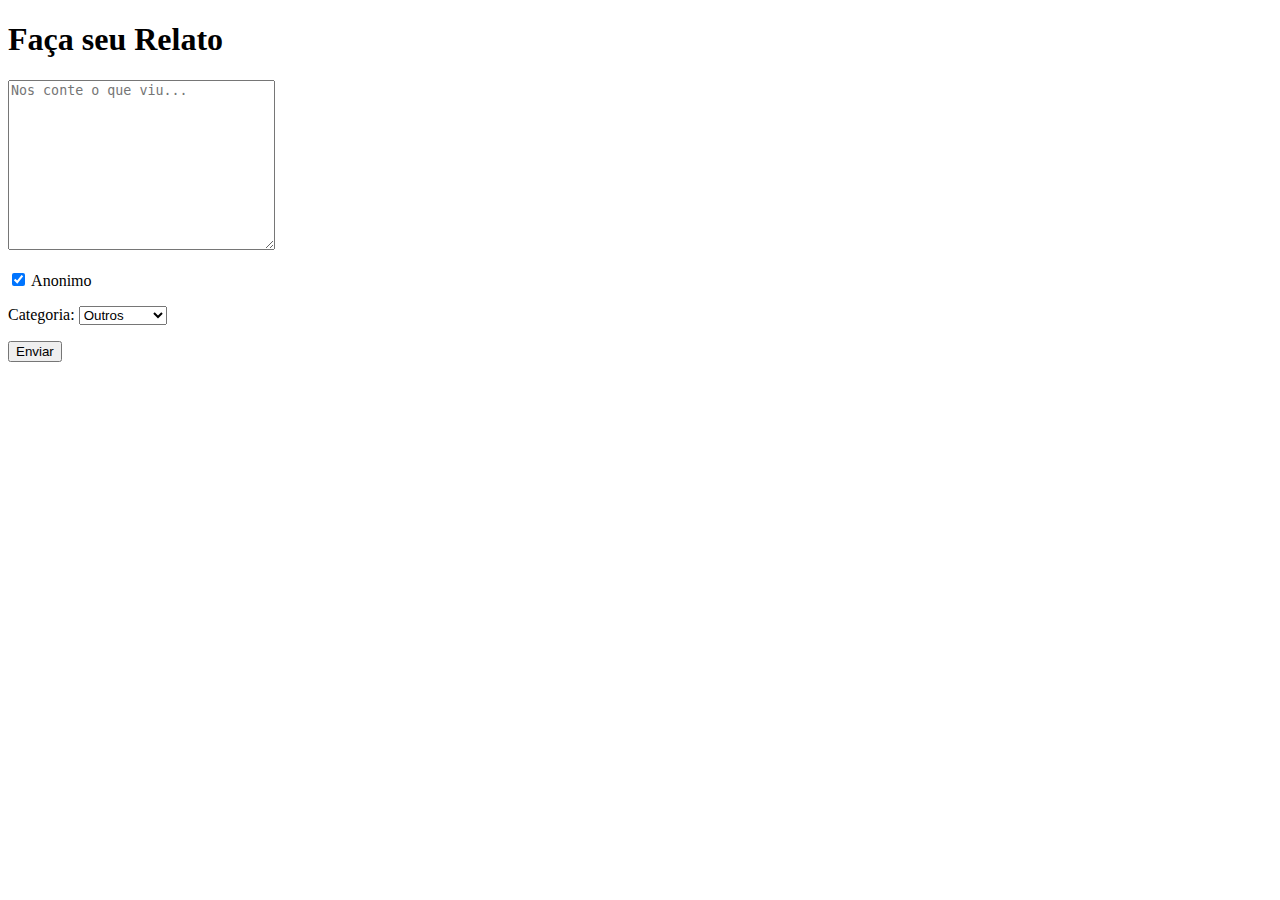
==== index.html @ 2c30e255 "v0.1" ====
<!DOCTYPE html>
<html lang="pt-BR" dir="ltr">

<head>
    <!--<link rel="Stylesheet" type="text/css" href=".\css\style02.css">-->
    <link href="https://fonts.googleapis.com/css?family=Tangerine" rel="Stylesheet">
    <meta name="viewport" content="width=device-width, initial-scale=1, shrink-to-fit=no">
    <meta charset="utf-8">
    <script src="https://code.jquery.com/jquery-3.5.1.min.js"></script>
    <script type="text/javascript" src=".\script.js"></script>
    <title>Não estamos sós</title>
</head>

<body>
    <div class="Relatos">
        <h1 id="title">Faça seu Relato</h1>
        <form>
            <p>
                <textarea style="overflow: scroll; margin: 0px; height: 164px; width: 261px;" id="Relato"
                    placeholder="Nos conte o que viu..." cols="30" rows="5"></textarea>
            </p>
            <p>
                <input type="checkbox" id="Anonimo" checked> Anonimo
                <div id="Email" >

                </div>
            </p>
            <p>
                Categoria:
                <select id="Tipo">
                    <option value="Outros">Outros</option>
                    <option value="Racismo">Racismo</option>
                    <option value="Machismo">Machismo</option>
                    <option value="Homofobia">Homofobia</option>
                    <option value="Gordofobia">Gordofobia</option>
                </select>
            </p>
            <p>
                <input type="button" onclick="enviarRelato()" value="Enviar">
            </p>
        </form>
    </div>
    <div id="timeline">

    </div>
</body>

</html>
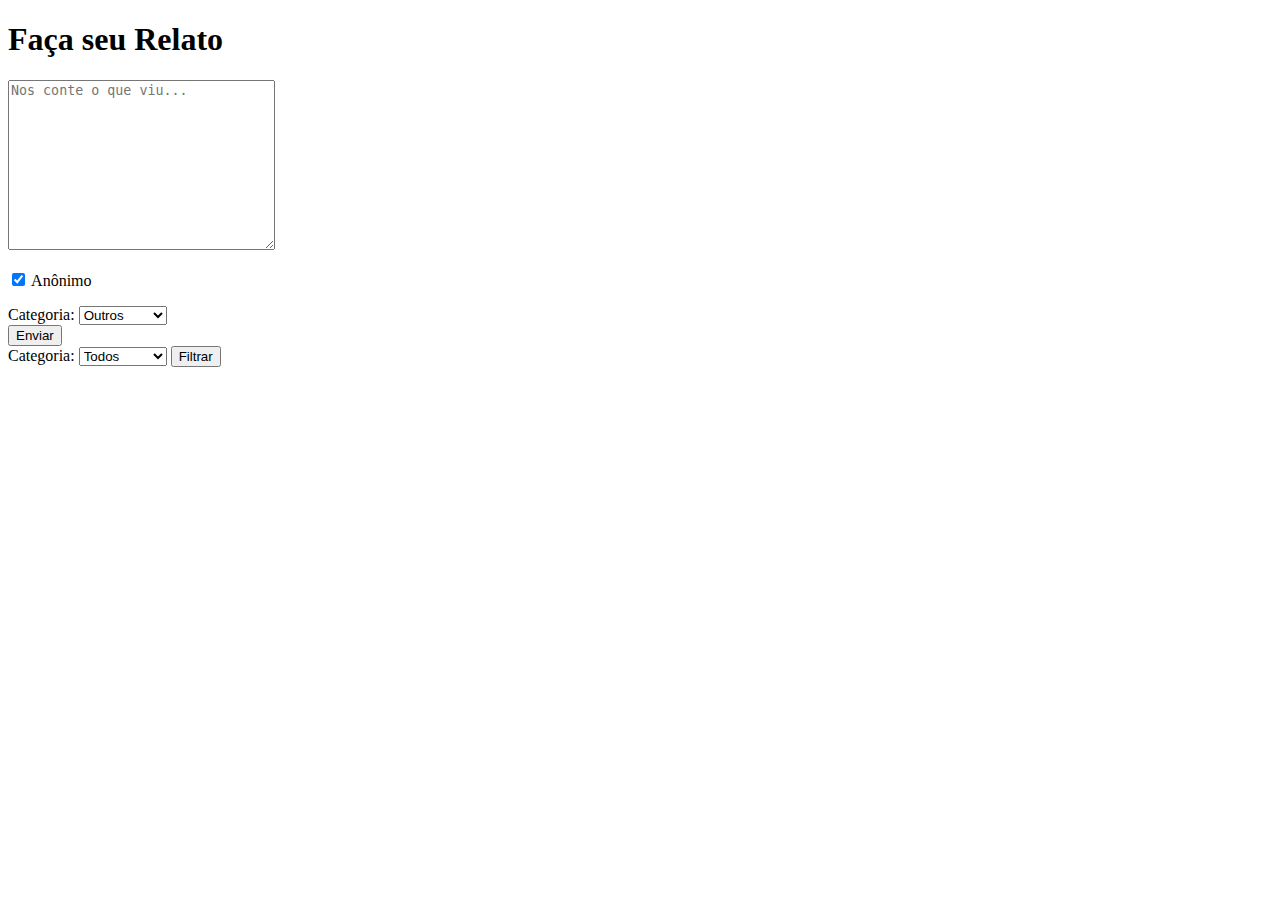
==== commit 8e048536: "alteração-html" ====
--- a/index.html
+++ b/index.html
@@ -1,31 +1,34 @@
 <!DOCTYPE html>
 <html lang="pt-BR" dir="ltr">
 
-<head>
-    <!--<link rel="Stylesheet" type="text/css" href=".\css\style02.css">-->
+<head>    
     <link href="https://fonts.googleapis.com/css?family=Tangerine" rel="Stylesheet">
     <meta name="viewport" content="width=device-width, initial-scale=1, shrink-to-fit=no">
     <meta charset="utf-8">
     <script src="https://code.jquery.com/jquery-3.5.1.min.js"></script>
     <script type="text/javascript" src=".\script.js"></script>
-    <title>Não estamos sós</title>
+    <link rel="Stylesheet" type="text/css" href=".\style.css">
+    <title>Diz ai! Não se Khale!</title>
 </head>
 
 <body>
-    <div class="Relatos">
-        <h1 id="title">Faça seu Relato</h1>
-        <form>
+    <div class="FazerRelatos">
+        <h1 id="Titulo">Faça seu Relato</h1>
+        <form class="Relato">
+            <div class="CampoTexto">
+                <textarea data-ls-module="charCounter" maxlength="1000" style="margin: 0px; height: 164px; width: 261px;" id="RelatoTexto"
+                    placeholder="Nos conte o que viu..." cols="30" rows="5"></textarea>
+            </div>
             <p>
-                <textarea style="overflow: scroll; margin: 0px; height: 164px; width: 261px;" id="Relato"
-                    placeholder="Nos conte o que viu..." cols="30" rows="5"></textarea>
-            </p>
-            <p>
-                <input type="checkbox" id="Anonimo" checked> Anonimo
-                <div id="Email" >
-
+                <div class="CheckAnonimo" id="Anonimato">
+                    <input type="checkbox" id="Anonimo" onclick="alteraEmail()" checked> Anônimo
+                </div>
+                <div class="Identificacao" id="Email" style="display:none">
+                    E-mail: <textarea data-ls-module="charCounter" maxlength="100" style="margin: 0px; height: 20px; width: 150px;" id="emailID"
+                    placeholder="Digite seu email." cols="30" rows="5"></textarea>
                 </div>
             </p>
-            <p>
+            <div class="OpçõesCategorias">
                 Categoria:
                 <select id="Tipo">
                     <option value="Outros">Outros</option>
@@ -34,14 +37,29 @@
                     <option value="Homofobia">Homofobia</option>
                     <option value="Gordofobia">Gordofobia</option>
                 </select>
-            </p>
-            <p>
-                <input type="button" onclick="enviarRelato()" value="Enviar">
-            </p>
+            </div>
+            <div class="BotaoEnvio">
+                <input id="Envio" type="button" onclick="enviarRelato()" value="Enviar">
+            </div>
         </form>
     </div>
-    <div id="timeline">
+    <!--<p>-------------------------------------------------------</p>-->
+    <div class="CorpoVisualisacao">
+        <div class="OpçõesCategorias">
+            Categoria:
+            <select id="Categoria">
+                <option value="Todos">Todos</option>
+                <option value="Outros">Outros</option>
+                <option value="Racismo">Racismo</option>
+                <option value="Machismo">Machismo</option>
+                <option value="Homofobia">Homofobia</option>
+                <option value="Gordofobia">Gordofobia</option>
+            </select>
+            <input id="Filtro" type="button" onclick="listar()" value="Filtrar">
+        </div>
+        <div class="Listagem de Relatos" id="timeline">
 
+        </div>
     </div>
 </body>
 
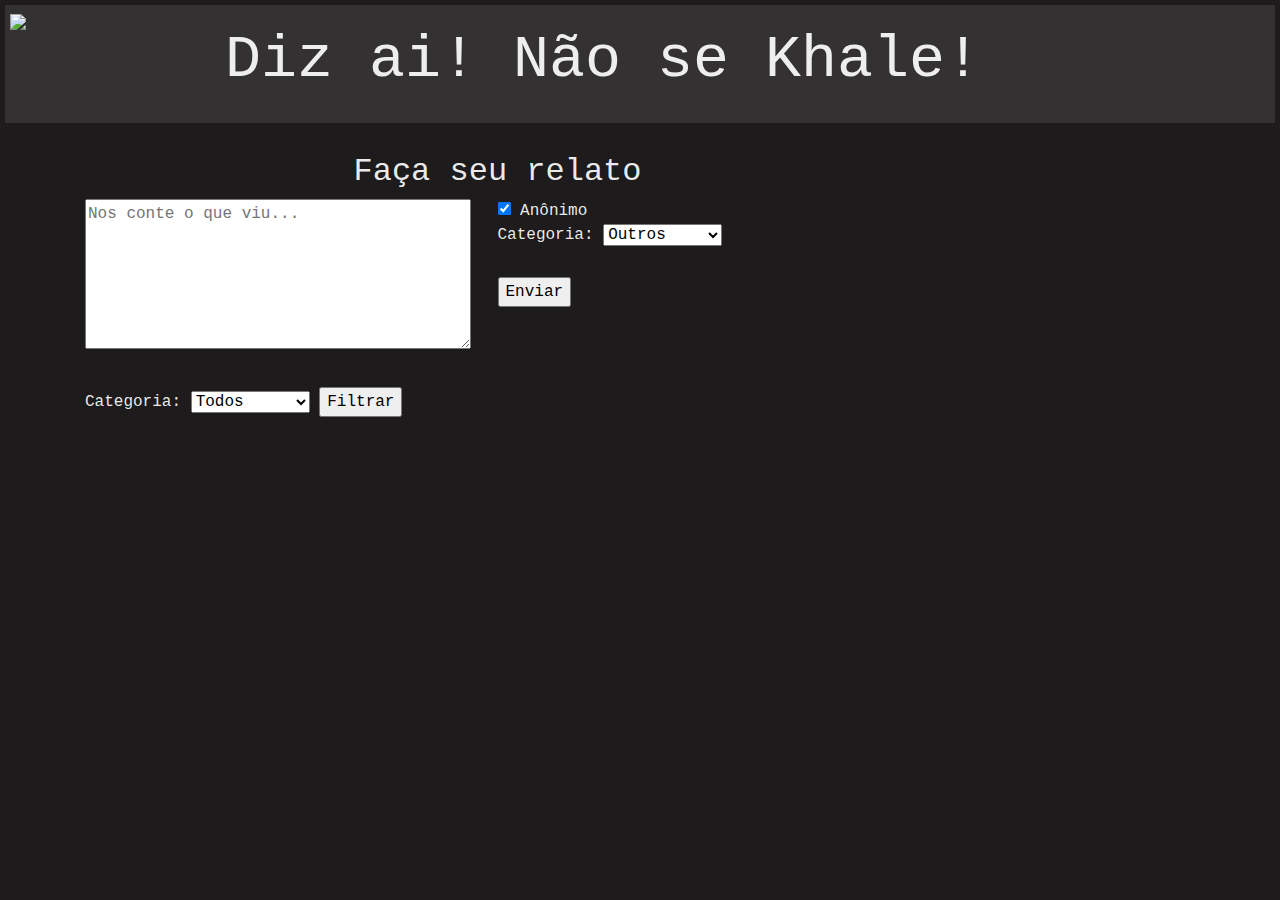
==== commit 979a5021: "v0.2" ====
--- a/index.html
+++ b/index.html
@@ -1,66 +1,117 @@
 <!DOCTYPE html>
 <html lang="pt-BR" dir="ltr">
 
-<head>    
+<head>
     <link href="https://fonts.googleapis.com/css?family=Tangerine" rel="Stylesheet">
     <meta name="viewport" content="width=device-width, initial-scale=1, shrink-to-fit=no">
     <meta charset="utf-8">
+
+    <link rel="stylesheet" href="https://stackpath.bootstrapcdn.com/bootstrap/4.4.1/css/bootstrap.min.css"
+        integrity="sha384-Vkoo8x4CGsO3+Hhxv8T/Q5PaXtkKtu6ug5TOeNV6gBiFeWPGFN9MuhOf23Q9Ifjh" crossorigin="anonymous">
+
+    <link rel="stylesheet" href="//maxcdn.bootstrapcdn.com/font-awesome/4.3.0/css/font-awesome.min.css">
+    <link rel="Stylesheet" href="style.css">
+
+
     <script src="https://code.jquery.com/jquery-3.5.1.min.js"></script>
     <script type="text/javascript" src=".\script.js"></script>
-    <link rel="Stylesheet" type="text/css" href=".\style.css">
+
+
+
     <title>Diz ai! Não se Khale!</title>
+
 </head>
 
 <body>
-    <div class="FazerRelatos">
-        <h1 id="Titulo">Faça seu Relato</h1>
-        <form class="Relato">
-            <div class="CampoTexto">
-                <textarea data-ls-module="charCounter" maxlength="1000" style="margin: 0px; height: 164px; width: 261px;" id="RelatoTexto"
-                    placeholder="Nos conte o que viu..." cols="30" rows="5"></textarea>
+    <header class="containerheader">
+        <div class="row">
+            <div class="col-2">
+                <img src="logo5_200x200.png" class="logo">
             </div>
-            <p>
-                <div class="CheckAnonimo" id="Anonimato">
-                    <input type="checkbox" id="Anonimo" onclick="alteraEmail()" checked> Anônimo
+            <div class="col-10">
+                <div>
+                    <h1 id="Titulo" class="Titul">Diz ai! Não se Khale!</h1>
                 </div>
-                <div class="Identificacao" id="Email" style="display:none">
-                    E-mail: <textarea data-ls-module="charCounter" maxlength="100" style="margin: 0px; height: 20px; width: 150px;" id="emailID"
-                    placeholder="Digite seu email." cols="30" rows="5"></textarea>
+            </div>
+        </div>
+    </header>
+
+    <div class="container">
+        <div class="row">
+            <div class="col col-9 FazerRelato">
+                <h2>
+                    <center>
+                        Faça seu relato
+                    </center>                    
+                </h2>                
+                <div class="row">
+                    <div class="col col-6">
+                        <div class="CampoTexto">
+                            <textarea data-ls-module="charCounter" maxlength="1000" id="RelatoTexto"
+                                placeholder="Nos conte o que viu..." cols="38" rows="6"></textarea>
+                        </div>
+                    </div>
+                    <div class="col col-6">
+                        <div class="row">
+                            <div class="CheckAnonimo" id="Anonimato">
+                                <input type="checkbox" id="Anonimo" onclick="alteraEmail()" checked> Anônimo
+                            </div>
+                        </div>
+                        <div class="row">
+                            <div class="IdentificacaoEmail" id="Email" style="display:none" href="style.css">
+                                E-mail: <textarea data-ls-module="charCounter" maxlength="100" id="emailID"
+                                    placeholder="Seu email." cols="30" rows="1" nowrap></textarea>
+                            </div>
+                        </div>
+                        <div class="row">
+                            <div class="OpçõesCategorias">
+                                    Categoria:                              
+                                <select id="Tipo">
+                                    <option value="Outros">Outros</option>
+                                    <option value="Racismo">Racismo</option>
+                                    <option value="Machismo">Machismo</option>
+                                    <option value="Homofobia">Homofobia</option>
+                                    <option value="Gordofobia">Gordofobia</option>
+                                </select>
+                            </div>
+                        </div>
+                        <div class="row">
+                            <div class="BotaoEnvio">
+                                <input id="Envio" type="button" onclick="enviarRelato()" value="Enviar">
+                            </div>
+                        </div>
+                    </div>
                 </div>
-            </p>
-            <div class="OpçõesCategorias">
-                Categoria:
-                <select id="Tipo">
-                    <option value="Outros">Outros</option>
-                    <option value="Racismo">Racismo</option>
-                    <option value="Machismo">Machismo</option>
-                    <option value="Homofobia">Homofobia</option>
-                    <option value="Gordofobia">Gordofobia</option>
-                </select>
+                <div class="CorpoVisualisacao">
+                    <div class="OpçõesCategorias">
+                        Categoria:
+                        <select id="Categoria">
+                            <option value="Todos">Todos</option>
+                            <option value="Outros">Outros</option>
+                            <option value="Racismo">Racismo</option>
+                            <option value="Machismo">Machismo</option>
+                            <option value="Homofobia">Homofobia</option>
+                            <option value="Gordofobia">Gordofobia</option>
+                        </select>
+                        <input id="Filtro" type="button" onclick="listar()" value="Filtrar">
+                    </div>
+                    <div class="ListagemdeRelatos" id="timeline">
+            
+                    </div>
+                </div>
             </div>
-            <div class="BotaoEnvio">
-                <input id="Envio" type="button" onclick="enviarRelato()" value="Enviar">
+            <div class="col col-3">
+                <!-- menu lateral -->
             </div>
-        </form>
-    </div>
-    <!--<p>-------------------------------------------------------</p>-->
-    <div class="CorpoVisualisacao">
-        <div class="OpçõesCategorias">
-            Categoria:
-            <select id="Categoria">
-                <option value="Todos">Todos</option>
-                <option value="Outros">Outros</option>
-                <option value="Racismo">Racismo</option>
-                <option value="Machismo">Machismo</option>
-                <option value="Homofobia">Homofobia</option>
-                <option value="Gordofobia">Gordofobia</option>
-            </select>
-            <input id="Filtro" type="button" onclick="listar()" value="Filtrar">
-        </div>
-        <div class="Listagem de Relatos" id="timeline">
-
         </div>
     </div>
 </body>
 
+<script src="https://cdn.jsdelivr.net/npm/popper.js@1.16.0/dist/umd/popper.min.js"
+    integrity="sha384-Q6E9RHvbIyZFJoft+2mJbHaEWldlvI9IOYy5n3zV9zzTtmI3UksdQRVvoxMfooAo"
+    crossorigin="anonymous"></script>
+<script src="https://stackpath.bootstrapcdn.com/bootstrap/4.4.1/js/bootstrap.min.js"
+    integrity="sha384-wfSDF2E50Y2D1uUdj0O3uMBJnjuUD4Ih7YwaYd1iqfktj0Uod8GCExl3Og8ifwB6"
+    crossorigin="anonymous"></script>
+
 </html>--- a/style.css
+++ b/style.css
@@ -0,0 +1,64 @@
+body{background-color: rgb(29, 27, 27);
+    font-family:  Courier, "Lucida Console", monospace ;
+    color: #f8f8f8f3;
+    
+}
+
+.Titul {
+    height: 100px;
+    width:1400px;
+    color: #f8f8f8f3;
+    font-size: 60px;
+    display: grid;
+    align-items: center ;
+    vertical-align:middle;
+    font-family:  Courier, "Lucida Console", monospace;
+    
+ 
+}
+
+.containerheader{
+    margin: 5px;
+    padding-top: 5px;
+    background-color: rgb(51, 49, 49) ;
+    padding: 5px;
+    max-width: 100%;
+    margin-bottom: 30px;
+    border-bottom: rgb(29, 27, 27);
+    }
+
+.logo{
+max-width: 100px;
+max-height: 100px;
+vertical-align:middle;
+
+}
+
+.OpçõesCategorias
+{
+    
+    color:#f8f8f8f3 ;
+    padding-bottom: 30px;
+}
+.CheckAnonimo
+{
+    color:#f8f8f8f3 ;
+
+
+}
+
+
+.CorpoVisualisacao
+{
+    padding-top: 30px;
+}
+.RelatoUnico
+{
+    margin-bottom: 20px;
+    margin-left: 20px;
+    margin-right:  20px;
+    border-color: rgb(29, 27, 27) ;
+padding-top: 30px;
+background-color:rgb(51, 49, 49) ;
+padding-bottom: 10px;
+}
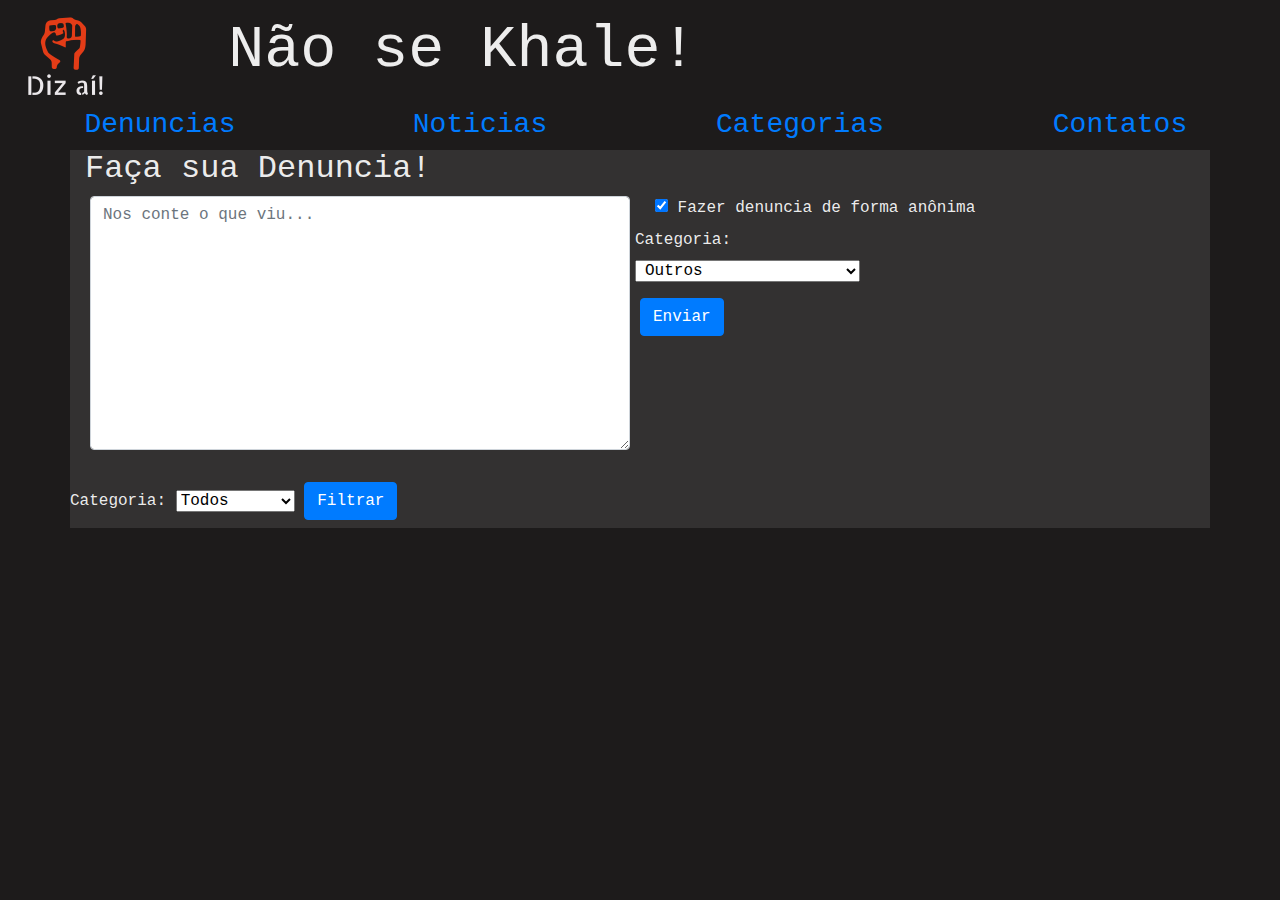
==== commit 625509e4: "lançamento2" ====
--- a/index.html
+++ b/index.html
@@ -1,110 +1,139 @@
-<!DOCTYPE html>
 <html lang="pt-BR" dir="ltr">
 
 <head>
-    <link href="https://fonts.googleapis.com/css?family=Tangerine" rel="Stylesheet">
-    <meta name="viewport" content="width=device-width, initial-scale=1, shrink-to-fit=no">
-    <meta charset="utf-8">
+	<link href="https://fonts.googleapis.com/css?family=Tangerine" rel="Stylesheet">
+	<meta name="viewport" content="width=device-width, initial-scale=1, shrink-to-fit=no">
+	<meta charset="utf-8">
 
-    <link rel="stylesheet" href="https://stackpath.bootstrapcdn.com/bootstrap/4.4.1/css/bootstrap.min.css"
-        integrity="sha384-Vkoo8x4CGsO3+Hhxv8T/Q5PaXtkKtu6ug5TOeNV6gBiFeWPGFN9MuhOf23Q9Ifjh" crossorigin="anonymous">
+	<link rel="stylesheet" href="https://stackpath.bootstrapcdn.com/bootstrap/4.4.1/css/bootstrap.min.css" integrity="sha384-Vkoo8x4CGsO3+Hhxv8T/Q5PaXtkKtu6ug5TOeNV6gBiFeWPGFN9MuhOf23Q9Ifjh"
+	 crossorigin="anonymous">
 
-    <link rel="stylesheet" href="//maxcdn.bootstrapcdn.com/font-awesome/4.3.0/css/font-awesome.min.css">
-    <link rel="Stylesheet" href="style.css">
+	<link rel="stylesheet" href="//maxcdn.bootstrapcdn.com/font-awesome/4.3.0/css/font-awesome.min.css">
 
+	<script src="https://code.jquery.com/jquery-3.5.1.min.js">
 
-    <script src="https://code.jquery.com/jquery-3.5.1.min.js"></script>
-    <script type="text/javascript" src=".\script.js"></script>
+	</script>
 
+	<link rel="Stylesheet" href="style.css">
+	<script type="text/javascript" src=".\script.js">
 
+	</script>
 
-    <title>Diz ai! Não se Khale!</title>
+	<title>Diz ai! Não se Khale!</title>
 
 </head>
 
 <body>
-    <header class="containerheader">
-        <div class="row">
-            <div class="col-2">
-                <img src="logo5_200x200.png" class="logo">
+	<div class="container-fluid">
+		<div class="row">
+			<div class="col col-md-2">
+				<img src="logo5_200x200.png" class="logo">    
+      </div>
+    <div class="col col-md-2">
+        <h1 id="Titulo" class="Titul">Não se Khale!</h1>
+    </div>
+  </div>
+  <div class="row">
+    <div class="col col-md-3">
+      <a href="index.html">
+        <h3>
+          <center>Denuncias</center>          
+        </h3>         
+      </a>
+    </div>
+    <div class="col col-md-3">
+      <a href="noticias.html">
+        <h3>
+          <center>Noticias</center>
+        </h3>
+      </a>
+    </div>
+    <div class="col col-md-3">
+      <a href="categorias.html">
+        <h3>
+          <center>Categorias</center>
+        </h3>
+      </a>
+    </div>
+    <div class="col col-md-3">
+      <a href="contatos.html">
+        <h3>
+          <center>Contatos</center>
+        </h3>
+      </a>
+    </div>
+  </div>
+</div>
+
+<div class="container">
+  <div class="row">
+    <form class="col col-md-12">
+      <h2> Faça sua Denuncia! </h2>
+      <div class="row">
+        <div class="col col-md-6">
+          <div class="form-group">
+            <textarea class="form-control" style="width: 100%; margin-left: 5px; margin-right: 5px; display: block;" aria-label="With textarea" data-ls-module="charCounter" maxlength="1000" id="RelatoTexto"
+            placeholder="Nos conte o que viu..." cols="30" rows="10"></textarea>
+          </div>
+        </div>
+        <div class="col col-md-6">
+          <div>
+            <input type="checkbox" id="Anonimo" onclick="alteraEmail()" checked/> 
+            <label>Fazer denuncia de forma anônima</label>
+          </div>
+          <div class="row">
+            <div class="form-group" id="Email" style="display:none">
+              <label for="exampleInputEmail1">E-mail</label>
+              <input type="email" class="form-control" id="emailID" aria-describedby="emailHelp">
+              <small id="emailHelp" class="form-text text-muted">Prencha com o seu e-mail para que possamos fazer contato</small>
             </div>
-            <div class="col-10">
-                <div>
-                    <h1 id="Titulo" class="Titul">Diz ai! Não se Khale!</h1>
-                </div>
+          </div>
+          <div class="row">
+            <div class="form-row">
+              <label> Categoria: </label>
+                <select id="CategoriaLista1" class="form-group col-md-12">
+                  <option value="Outros">Outros</option>
+                  <option value="Racismo">Racismo</option>
+                  <option value="Machismo">Machismo</option>
+                  <option value="Homofobia">Homofobia</option>
+                  <option value="Gordofobia">Gordofobia</option>
+                </select>
             </div>
-        </div>
-    </header>
+          </div>
+          <div class="row">
+            <button id="Envio" type="submit" class="btn btn-primary" onclick="enviarRelato()">Enviar</button>
+          </div>
+        </div> 
+      </div>
+    </form>
+  </div>
+  <div class="row">
+    <div class="form-row">
+      <div class="col col-md-12">
+        <center>
+          <label> Categoria: </label>
+          <select id="CategoriaLista2" class="form-group">
+            <option value="Todos">Todos</option>
+            <option value="Outros">Outros</option>
+            <option value="Racismo">Racismo</option>
+            <option value="Machismo">Machismo</option>
+            <option value="Homofobia">Homofobia</option>
+            <option value="Gordofobia">Gordofobia</option>
+          </select>
+          <button id="Filtro" type="submit" class="btn btn-primary" onclick="listar()" >Filtrar</button>
+        </center>        
+      </div>
+      
+		</div>      
+  </div>
+  <div class="row">
+    <div class="col col-md-12">
+      <div id="timeline">
+      </div>
+    </div>
+  </div>
+</div>
 
-    <div class="container">
-        <div class="row">
-            <div class="col col-9 FazerRelato">
-                <h2>
-                    <center>
-                        Faça seu relato
-                    </center>                    
-                </h2>                
-                <div class="row">
-                    <div class="col col-6">
-                        <div class="CampoTexto">
-                            <textarea data-ls-module="charCounter" maxlength="1000" id="RelatoTexto"
-                                placeholder="Nos conte o que viu..." cols="38" rows="6"></textarea>
-                        </div>
-                    </div>
-                    <div class="col col-6">
-                        <div class="row">
-                            <div class="CheckAnonimo" id="Anonimato">
-                                <input type="checkbox" id="Anonimo" onclick="alteraEmail()" checked> Anônimo
-                            </div>
-                        </div>
-                        <div class="row">
-                            <div class="IdentificacaoEmail" id="Email" style="display:none" href="style.css">
-                                E-mail: <textarea data-ls-module="charCounter" maxlength="100" id="emailID"
-                                    placeholder="Seu email." cols="30" rows="1" nowrap></textarea>
-                            </div>
-                        </div>
-                        <div class="row">
-                            <div class="OpçõesCategorias">
-                                    Categoria:                              
-                                <select id="Tipo">
-                                    <option value="Outros">Outros</option>
-                                    <option value="Racismo">Racismo</option>
-                                    <option value="Machismo">Machismo</option>
-                                    <option value="Homofobia">Homofobia</option>
-                                    <option value="Gordofobia">Gordofobia</option>
-                                </select>
-                            </div>
-                        </div>
-                        <div class="row">
-                            <div class="BotaoEnvio">
-                                <input id="Envio" type="button" onclick="enviarRelato()" value="Enviar">
-                            </div>
-                        </div>
-                    </div>
-                </div>
-                <div class="CorpoVisualisacao">
-                    <div class="OpçõesCategorias">
-                        Categoria:
-                        <select id="Categoria">
-                            <option value="Todos">Todos</option>
-                            <option value="Outros">Outros</option>
-                            <option value="Racismo">Racismo</option>
-                            <option value="Machismo">Machismo</option>
-                            <option value="Homofobia">Homofobia</option>
-                            <option value="Gordofobia">Gordofobia</option>
-                        </select>
-                        <input id="Filtro" type="button" onclick="listar()" value="Filtrar">
-                    </div>
-                    <div class="ListagemdeRelatos" id="timeline">
-            
-                    </div>
-                </div>
-            </div>
-            <div class="col col-3">
-                <!-- menu lateral -->
-            </div>
-        </div>
-    </div>
 </body>
 
 <script src="https://cdn.jsdelivr.net/npm/popper.js@1.16.0/dist/umd/popper.min.js"
--- a/style.css
+++ b/style.css
@@ -1,7 +1,7 @@
+
 body{background-color: rgb(29, 27, 27);
     font-family:  Courier, "Lucida Console", monospace ;
     color: #f8f8f8f3;
-    
 }
 
 .Titul {
@@ -13,52 +13,120 @@
     align-items: center ;
     vertical-align:middle;
     font-family:  Courier, "Lucida Console", monospace;
-    
- 
 }
 
-.containerheader{
-    margin: 5px;
-    padding-top: 5px;
+.container{
     background-color: rgb(51, 49, 49) ;
-    padding: 5px;
-    max-width: 100%;
-    margin-bottom: 30px;
-    border-bottom: rgb(29, 27, 27);
-    }
+}
 
 .logo{
 max-width: 100px;
 max-height: 100px;
 vertical-align:middle;
-
 }
 
 .OpçõesCategorias
 {
-    
     color:#f8f8f8f3 ;
     padding-bottom: 30px;
 }
 .CheckAnonimo
 {
     color:#f8f8f8f3 ;
-
-
 }
-
 
 .CorpoVisualisacao
 {
     padding-top: 30px;
 }
+
 .RelatoUnico
 {
     margin-bottom: 20px;
     margin-left: 20px;
     margin-right:  20px;
     border-color: rgb(29, 27, 27) ;
-padding-top: 30px;
-background-color:rgb(51, 49, 49) ;
-padding-bottom: 10px;
+    padding-top: 30px;
+    background-color:rgb(51, 49, 49) ;
+    padding-bottom: 10px;
 }
+
+.card{
+    color:#f8f8f8f3 ;
+    background-color: rgb(51, 49, 49);
+    margin-bottom: 40px;
+    border-color:  rgb(29, 27, 27);;
+    }
+
+.CheckTelefone
+{
+    padding-left: 50px;
+}
+.listaTelefone{
+    width: 50% !important; 
+    margin: auto;
+    font-size: 30px;
+    background-color: rgb(51, 49, 49);
+}
+.form-telefone{
+  margin: auto;
+  width: 50%;
+}
+.listaCategorias{
+    width: 50% !important; 
+    margin: auto;
+    font-size: 30px;
+    background-color: rgb(51, 49, 49);
+
+}
+#form-telefone .ContatoTelefone{
+    width: 400px; 
+    height: 150px; 
+    left: 35%; 
+    margin: -130px 0 0 -210px; 
+    padding:10px;
+    position: absolute; 
+    top: 25%;
+}
+#form-telefone .NumeroTelefone{
+    width: 400px; 
+    height: 150px; 
+    left: 125%; 
+    margin: -130px 0 0 -210px; 
+    padding: 10px;
+    position: absolute; 
+    top: 25%;
+}
+#form-telefone .emailTelefone{
+    width: 400px; 
+    height: 150px; 
+    left: 200%; 
+    margin: -130px 0 0 -210px; 
+    padding:10px;
+    position: absolute; 
+    top: 25%;
+}
+#form-categoria{
+    width: 400px; 
+    height: 150px;
+    left: 25%;
+    position: absolute; 
+    top: 18%;
+}
+.catg{
+  padding-left: 250px;
+}
+.box{
+  padding-left: 50px;
+}
+.butao{
+  padding-right: 10px;
+}
+
+container-header {
+  margin-bottom: 20px;
+}
+
+.btnCemPorCento {
+  width: 100% !important;
+}